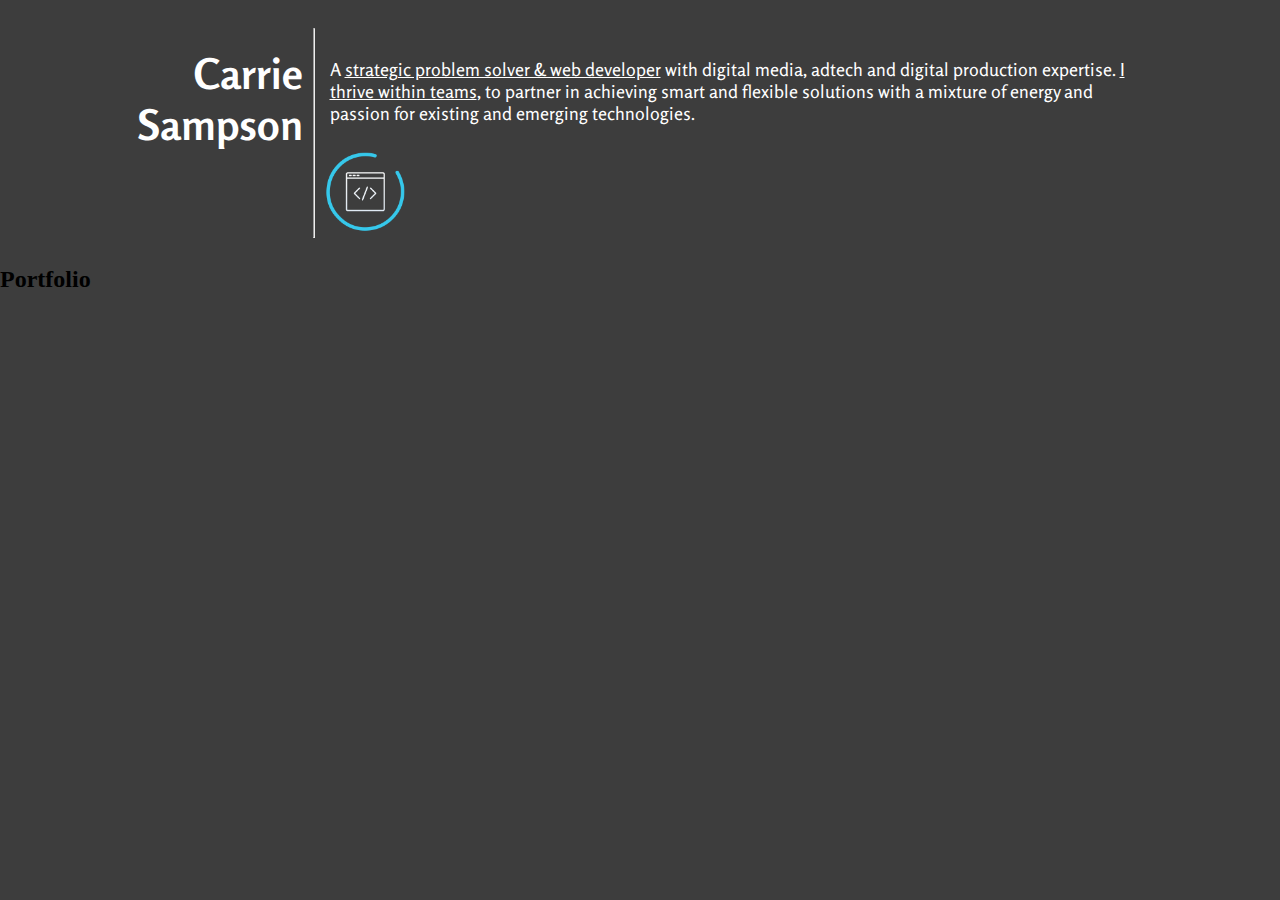
==== portfolio.html @ 3a52a774 "Loaded final resume; started portfolio page" ====
<!DOCTYPE html>
<html>
  <head>
    <meta charset="utf-8">
    <title>Carrie Sampson Portfolio</title>
    <link rel="stylesheet" type="text/css" href="css/style.css"></link>
  </head>
  <body>
    <header>
      <div class="topContainer">
        <div class="title">
          <h1>Carrie Sampson</h1>
        </div>
        <hr>
        <div class="subTitle">
          <p class="brandStatement">A <u>strategic problem solver &amp; web developer</u> with digital media, adtech and digital production expertise.
          <u>I thrive within teams</u>, to partner in achieving smart and flexible solutions with a mixture of energy and passion for existing and emerging technologies.</p>
          <img class="smallIcon" src="img/icon3.png">
        </div>
      </div>
    </header>
    <main>
      <h2>Portfolio</h2>
    </main>
    <footer>
    </footer>
  </body>
</html>
---- css/style.css ----
@import url('https://fonts.googleapis.com/css?family=Rosario');

/* * {
  border: 1px solid gold;
} */

body {
  background: #3D3D3D;
  display: flex;
  flex-direction: column;
  justify-content: center;
  margin: auto;
}

.topContainer {
  padding-top: 20px;
  padding-left:10px;
  padding-right: 15px;
  display: flex;
  flex-direction: row;
  justify-content: center;
  max-width: 1000px;
  margin: auto;
}

h1 {
  font-family: 'Rosario', sans-serif;
  Font-size: 42px;
  color: white;
  text-align: right;
  padding-right: 10px;
}

.brandStatement {
  font-family: 'Rosario', sans-serif;
  Font-size: 18px;
  color: white;
  text-align: left;
  padding-left: 15px;
  padding-top: 20px;
  line-height: 22px;
}

.navigation {
  padding-top: 25px;
  display: flex;
  flex-direction: row;
  justify-content: center;
  flex-wrap: wrap;
}

img {
  max-height: 200px;
  padding: 10px;
}

.resume {
  font-family: 'Rosario', sans-serif;
  Font-size: 20px;
  color: white;
  text-align: left;
  padding-left: 15px;
  padding-top: 5px;
  line-height: 22px;
}

.smallIcon {
  max-height: 80px;
}
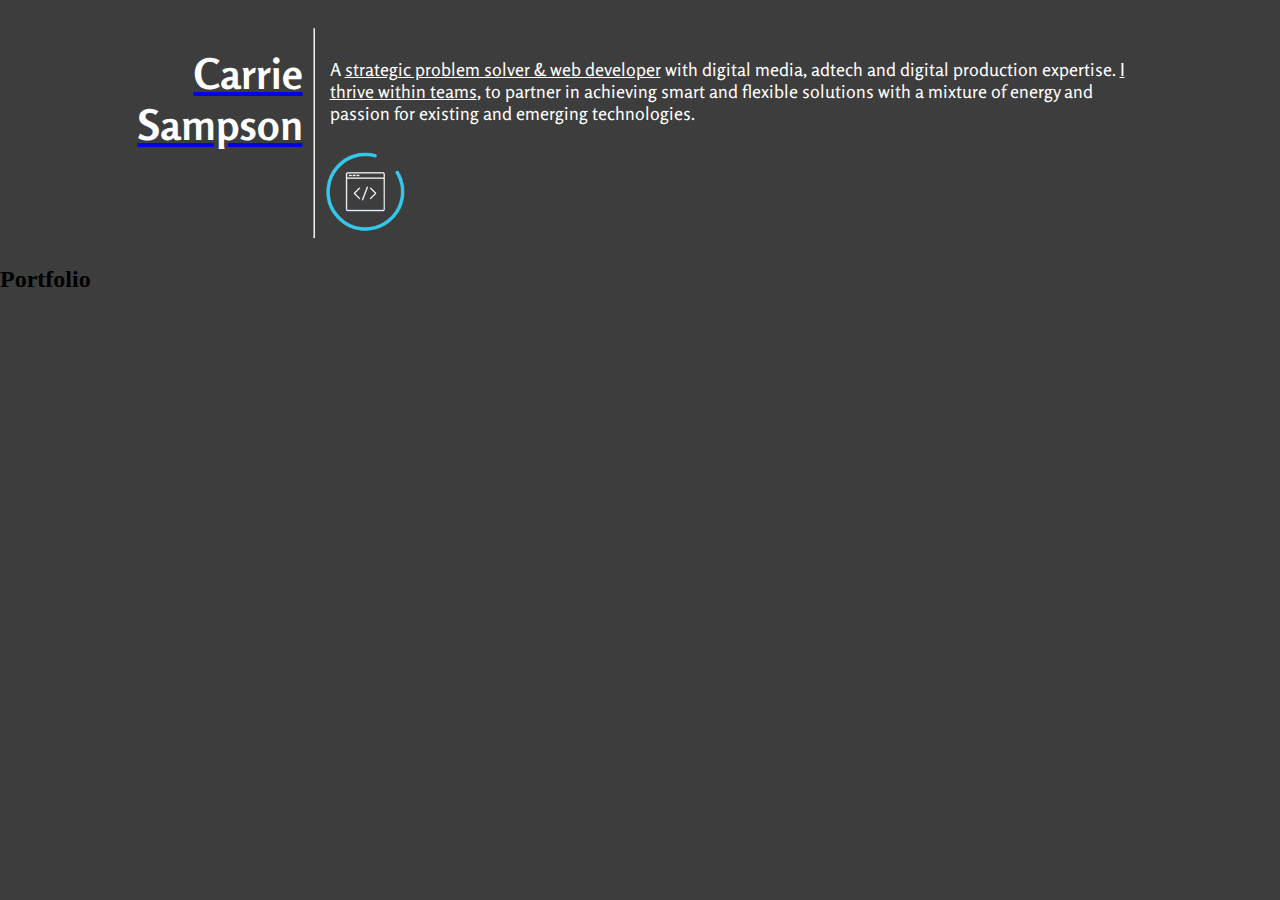
==== commit f98db115: "Added link to my name to get user back to homepage state" ====
--- a/portfolio.html
+++ b/portfolio.html
@@ -9,7 +9,7 @@
     <header>
       <div class="topContainer">
         <div class="title">
-          <h1>Carrie Sampson</h1>
+          <a href="https://carriesampson.github.io/portfolio/"><h1>Carrie Sampson</h1></a>
         </div>
         <hr>
         <div class="subTitle">
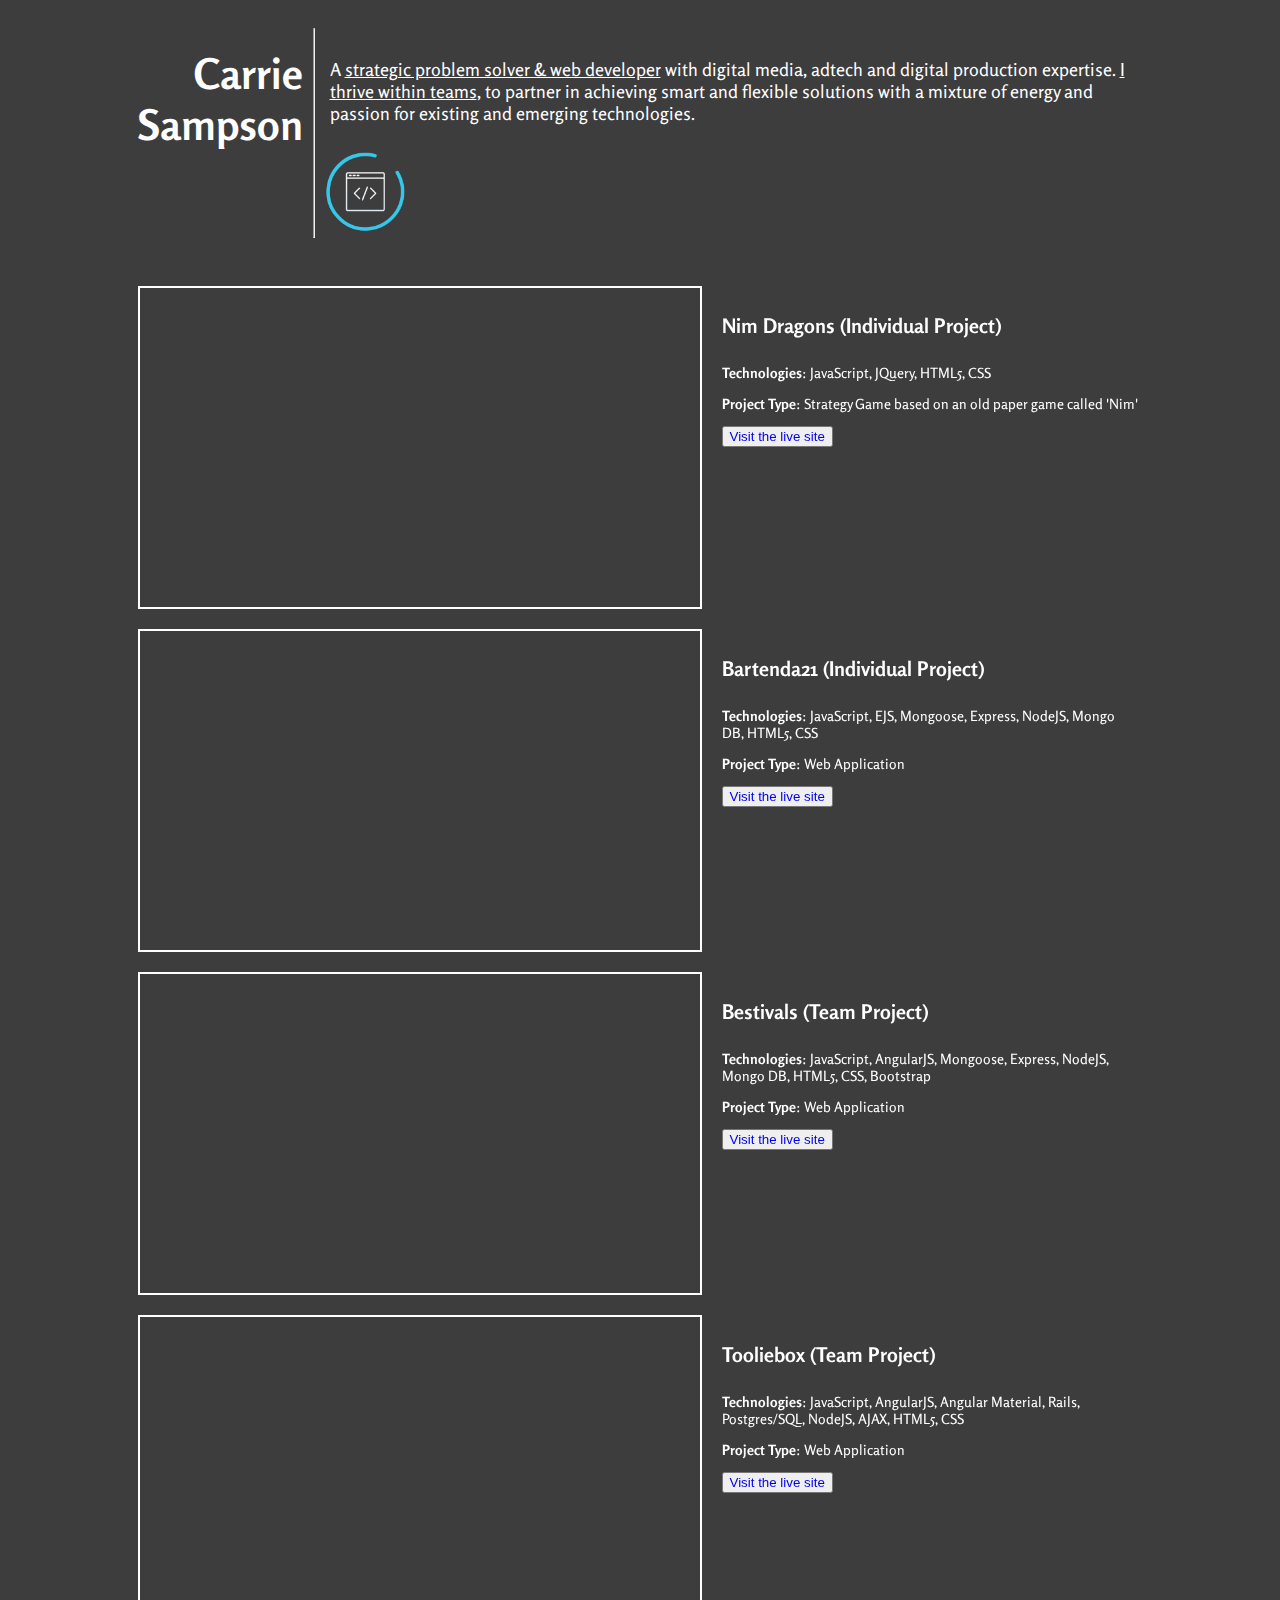
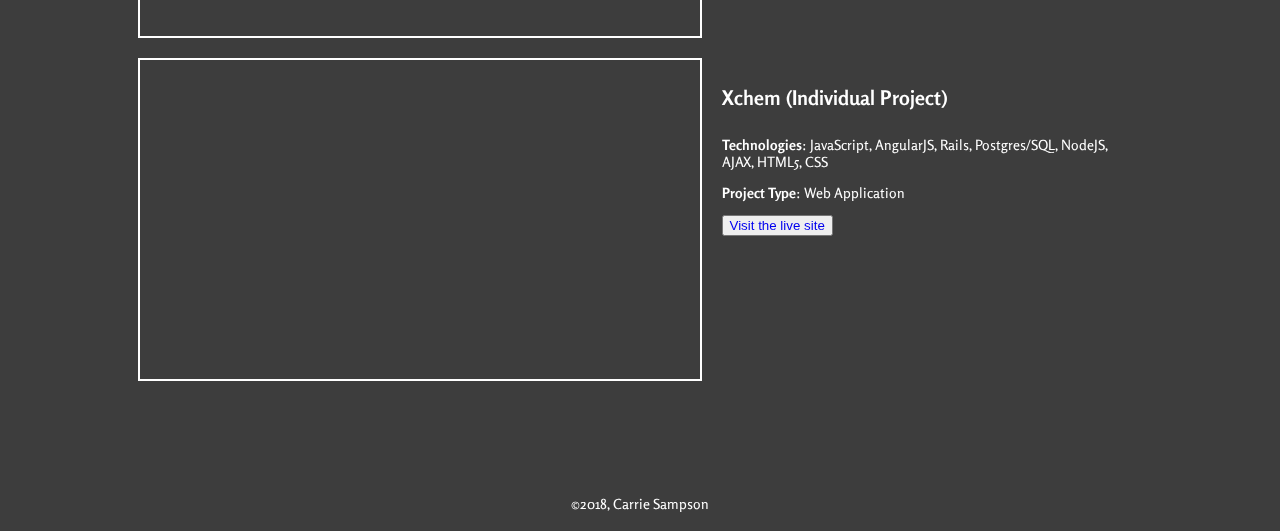
==== commit 4c0efc97: "portfolio completed" ====
--- a/portfolio.html
+++ b/portfolio.html
@@ -9,7 +9,7 @@
     <header>
       <div class="topContainer">
         <div class="title">
-          <a href="https://carriesampson.github.io/portfolio/"><h1>Carrie Sampson</h1></a>
+          <a class="logo" href="https://carriesampson.github.io/portfolio/"><h1>Carrie Sampson</h1></a>
         </div>
         <hr>
         <div class="subTitle">
@@ -20,9 +20,68 @@
       </div>
     </header>
     <main>
-      <h2>Portfolio</h2>
+      <div class="projects">
+        <div class="projectRow">
+          <div class="video">
+            <iframe width="560" height="315" src="https://www.youtube.com/embed/2A_wLo9PH8U" frameborder="0" allow="autoplay; encrypted-media" allowfullscreen></iframe>
+          </div>
+          <div class="detail">
+            <h4>Nim Dragons (Individual Project)</h4>
+            <p><strong>Technologies</strong>: JavaScript, JQuery, HTML5, CSS</p>
+            <p><strong>Project Type</strong>: Strategy Game based on an old paper game called 'Nim'</p>
+            <button><a href="https://carriesampson.github.io/Nim-Dragons/" target="_blank">Visit the live site</a></button>
+          </div>
+        </div>
+        <div class="projectRow">
+          <div class="video">
+            <iframe width="560" height="315" src="https://www.youtube.com/embed/X6B5FDIutCQ" frameborder="0" allow="autoplay; encrypted-media" allowfullscreen></iframe>
+          </div>
+          <div class="detail">
+            <h4>Bartenda21 (Individual Project)</h4>
+            <p><strong>Technologies</strong>: JavaScript, EJS, Mongoose, Express, NodeJS, Mongo DB, HTML5, CSS</p>
+            <p><strong>Project Type</strong>: Web Application</p>
+            <button><a href="https://bartenda.herokuapp.com/bartenda" target="_blank">Visit the live site</a></button>
+          </div>
+        </div>
+        <div class="projectRow">
+          <div class="video">
+            <iframe width="560" height="315" src="https://www.youtube.com/embed/WSSPx6VsFZw" frameborder="0" allow="autoplay; encrypted-media" allowfullscreen></iframe>
+          </div>
+          <div class="detail">
+            <h4>Bestivals (Team Project)</h4>
+            <p><strong>Technologies</strong>: JavaScript, AngularJS, Mongoose, Express, NodeJS, Mongo DB, HTML5, CSS, Bootstrap</p>
+            <p><strong>Project Type</strong>: Web Application</p>
+            <button><a href="https://bestivalsapp.herokuapp.com/" target="_blank">Visit the live site</a></button>
+          </div>
+        </div>
+        <div class="projectRow">
+          <div class="video">
+            <iframe width="560" height="315" src="https://www.youtube.com/embed/glDqBB7EPH8" frameborder="0" allow="autoplay; encrypted-media" allowfullscreen></iframe>
+          </div>
+          <div class="detail">
+            <h4>Tooliebox (Team Project)</h4>
+            <p><strong>Technologies</strong>: JavaScript, AngularJS, Angular Material, Rails, Postgres/SQL, NodeJS, AJAX, HTML5, CSS</p>
+            <p><strong>Project Type</strong>: Web Application</p>
+            <button><a href="https://tooliebox.herokuapp.com/" target="_blank">Visit the live site</a></button>
+          </div>
+        </div>
+        <div class="projectRow">
+          <div class="video">
+            <iframe width="560" height="315" src="https://www.youtube.com/embed/glDqBB7EPH8" frameborder="0" allow="autoplay; encrypted-media" allowfullscreen></iframe>
+          </div>
+          <div class="detail">
+            <h4>Xchem (Individual Project)</h4>
+            <p><strong>Technologies</strong>: JavaScript, AngularJS, Rails, Postgres/SQL, NodeJS, AJAX, HTML5, CSS</p>
+            <p><strong>Project Type</strong>: Web Application</p>
+            <button><a href="https://xchem.herokuapp.com/" target="_blank">Visit the live site</a></button>
+          </div>
+        </div>
+      </div>
     </main>
     <footer>
+      <div class="footer">
+        <p>&copy;2018, Carrie Sampson</p>
+      </div>
     </footer>
   </body>
 </html>
--- a/css/style.css
+++ b/css/style.css
@@ -67,3 +67,58 @@
 .smallIcon {
   max-height: 80px;
 }
+
+a {
+  text-decoration: none;
+}
+
+.projects {
+  padding-top: 20px;
+  padding-left:10px;
+  padding-right: 15px;
+  display: flex;
+  flex-direction: column;
+  justify-content: center;
+  flex-wrap: wrap;
+  max-width: 1000px;
+  margin: auto;
+}
+
+.projectRow {
+  display: flex;
+  flex-direction: row;
+  justify-content: center;
+}
+
+.video {
+  border: 2px solid white;
+  margin-top: 20px;
+  margin-right: 20px;
+}
+
+h4 {
+  font-family: 'Rosario', serif;
+  color: white;
+  font-size: 20px;
+  padding-top: 20px;
+}
+
+p {
+  font-family: 'Rosario', serif;
+  color: white;
+  font-size: 14px;
+}
+
+.footer {
+  display: flex;
+  flex-direction: row;
+  justify-content: center;
+  max-width: 1000px;
+  margin: auto;
+  padding-top: 100px;
+  padding-bottom: 20px;
+  font-family: 'Rosario', sans-serif;
+  font-size: 20px;
+  color: #2FC1E8;
+  height: 30px;
+}
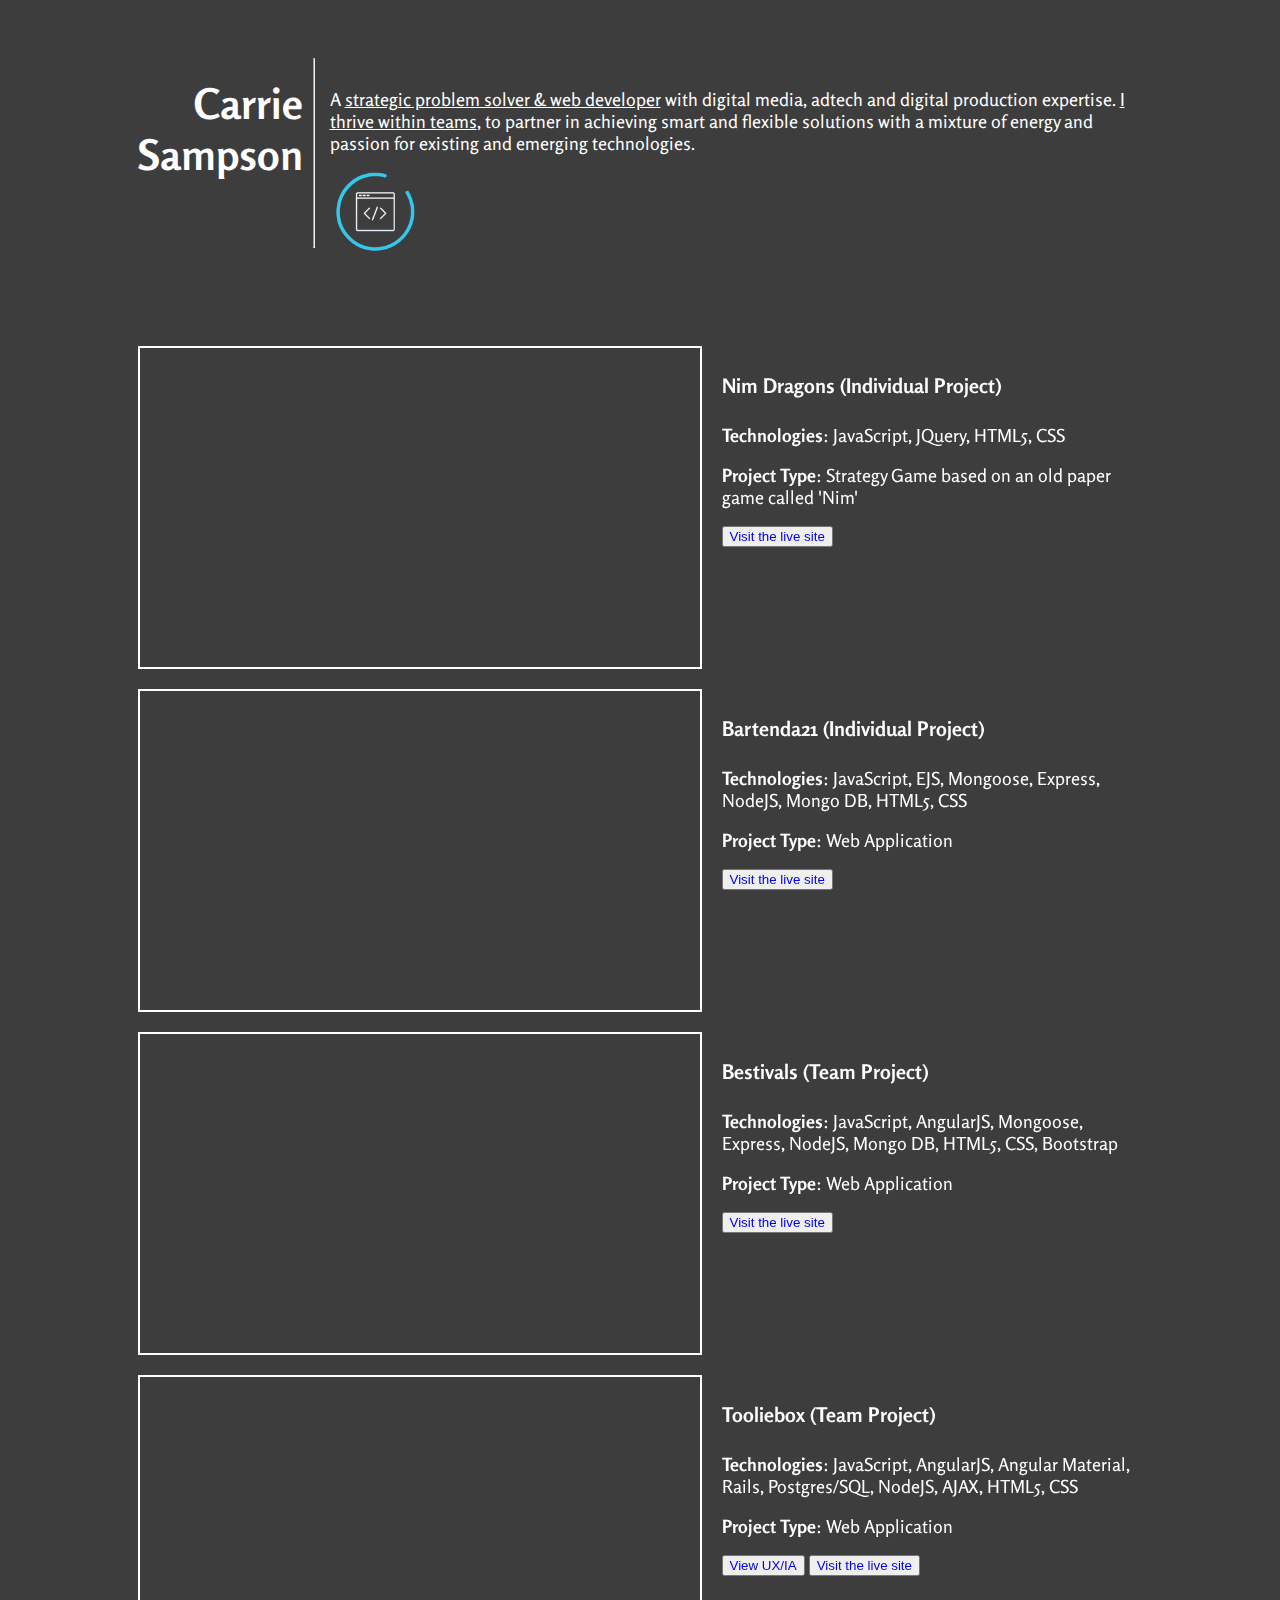
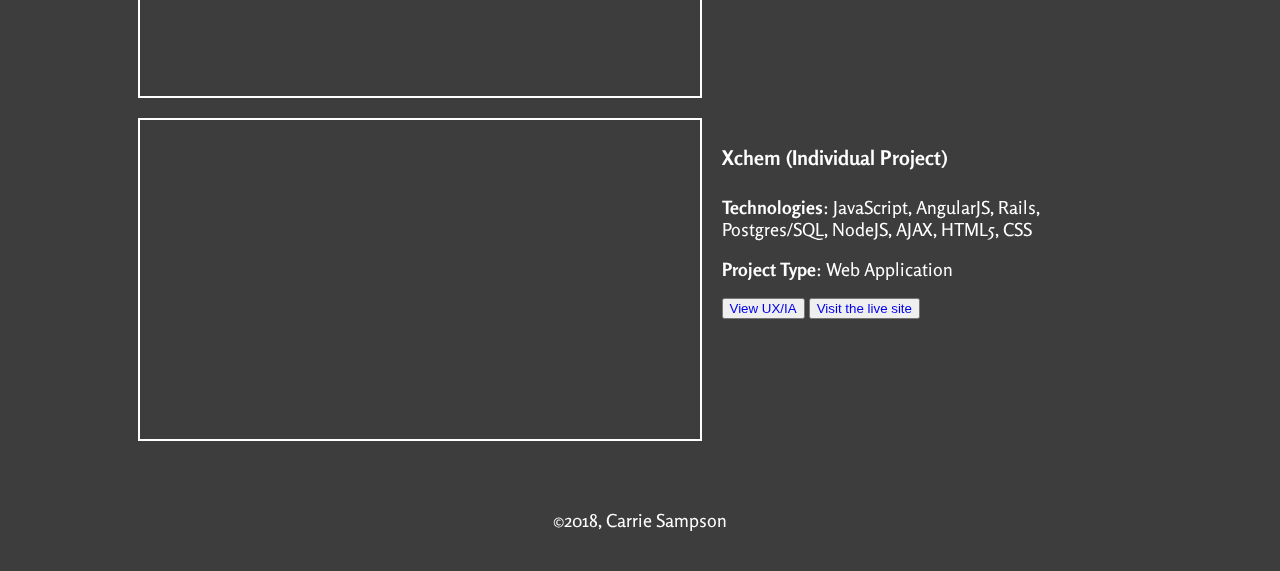
==== commit 3c0aafb1: "Updated resume PDF/download; updated CSS for main navigation (center page taps)" ====
--- a/portfolio.html
+++ b/portfolio.html
@@ -62,17 +62,19 @@
             <h4>Tooliebox (Team Project)</h4>
             <p><strong>Technologies</strong>: JavaScript, AngularJS, Angular Material, Rails, Postgres/SQL, NodeJS, AJAX, HTML5, CSS</p>
             <p><strong>Project Type</strong>: Web Application</p>
+            <button><a href="https://app.moqups.com/carriesampson/TEbltHJ0qQ/view" target="_blank">View UX/IA</a></button>
             <button><a href="https://tooliebox.herokuapp.com/" target="_blank">Visit the live site</a></button>
           </div>
         </div>
         <div class="projectRow">
           <div class="video">
-            <iframe width="560" height="315" src="https://www.youtube.com/embed/glDqBB7EPH8" frameborder="0" allow="autoplay; encrypted-media" allowfullscreen></iframe>
+            <iframe width="560" height="315" src="https://www.youtube.com/embed/z-CTQPjYRcA" frameborder="0" allow="autoplay; encrypted-media" allowfullscreen></iframe>
           </div>
           <div class="detail">
             <h4>Xchem (Individual Project)</h4>
             <p><strong>Technologies</strong>: JavaScript, AngularJS, Rails, Postgres/SQL, NodeJS, AJAX, HTML5, CSS</p>
             <p><strong>Project Type</strong>: Web Application</p>
+            <button><a href="https://app.moqups.com/carriesampson/GnSUu3NMtz/view" target="_blank">View UX/IA</a></button>
             <button><a href="https://xchem.herokuapp.com/" target="_blank">Visit the live site</a></button>
           </div>
         </div>
--- a/css/style.css
+++ b/css/style.css
@@ -13,9 +13,10 @@
 }
 
 .topContainer {
-  padding-top: 20px;
+  padding-top: 50px;
   padding-left:10px;
   padding-right: 15px;
+  padding-bottom: 50px;
   display: flex;
   flex-direction: row;
   justify-content: center;
@@ -42,7 +43,8 @@
 }
 
 .navigation {
-  padding-top: 25px;
+  padding-top: 250px;
+  padding-bottom: 250px;
   display: flex;
   flex-direction: row;
   justify-content: center;
@@ -51,7 +53,8 @@
 
 img {
   max-height: 200px;
-  padding: 10px;
+  padding-left: 20px;
+  padding-right: 20px;
 }
 
 .resume {
@@ -106,7 +109,7 @@
 p {
   font-family: 'Rosario', serif;
   color: white;
-  font-size: 14px;
+  font-size: 18px;
 }
 
 .footer {
@@ -115,8 +118,8 @@
   justify-content: center;
   max-width: 1000px;
   margin: auto;
-  padding-top: 100px;
-  padding-bottom: 20px;
+  padding-top: 50px;
+  padding-bottom: 50px;
   font-family: 'Rosario', sans-serif;
   font-size: 20px;
   color: #2FC1E8;
